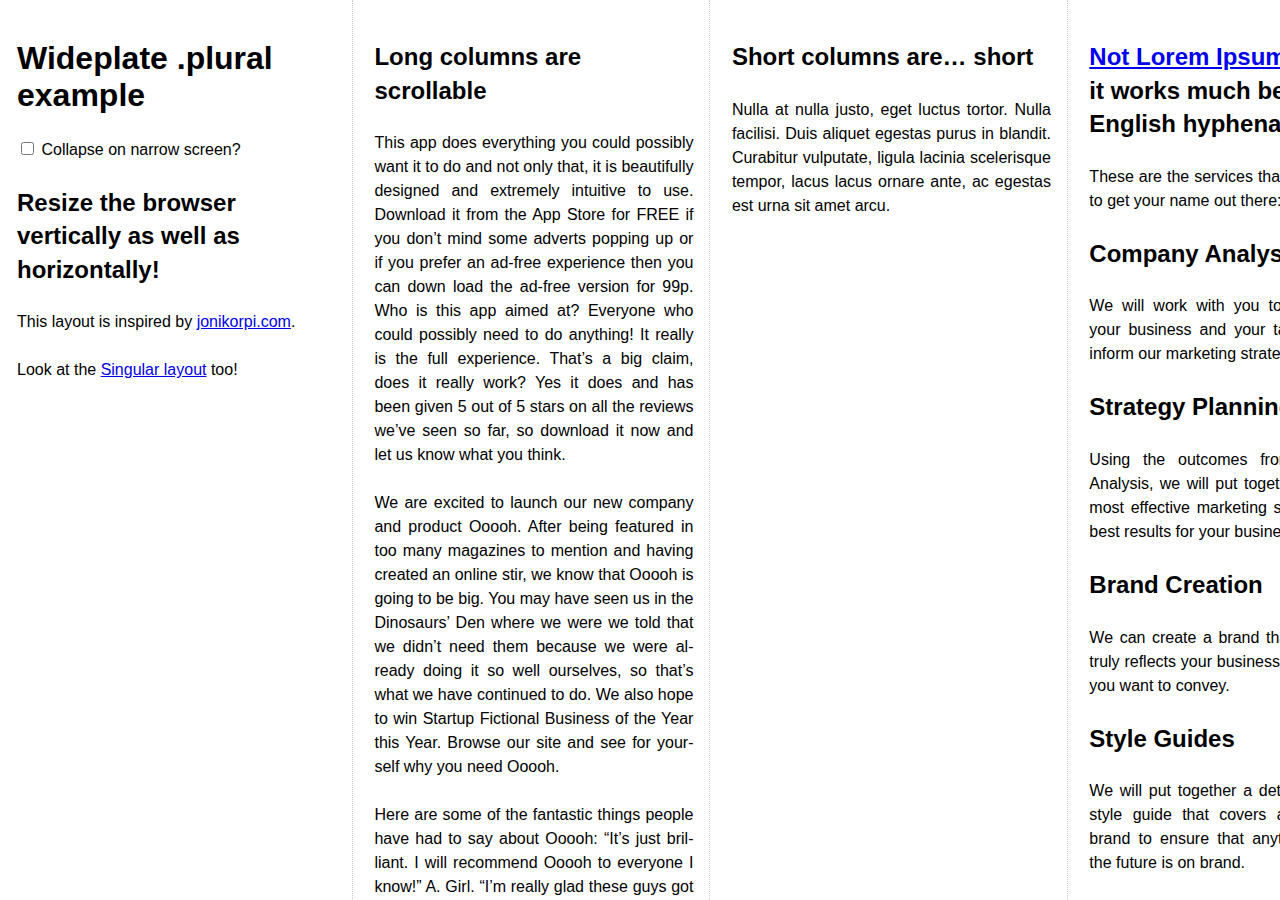
==== example-plural.html @ d1a3b466 "Initial commit" ====
<!DOCTYPE html>
<html>
  <head>
    <meta charset=utf-8>
    <title>Wideplate .plural Example</title>
    <link rel=stylesheet href=wideplate.css>
    <link rel=stylesheet href=example.css>
  </head>
  <body>
    <div class="plural">
      <section>
        <h1>Wideplate .plural example</h1>      
        <p>
          <label>
            <input type=checkbox class=collapse>
            Collapse on narrow screen?
          </label>
        </p>
        <h2>Resize the browser vertically as well as horizontally!</h2>
        <p>This layout is inspired by <a href="http://www.jonikorpi.com/">jonikorpi.com</a>.</p>
        <p>Look at the <a href="example-singular.html">Singular layout</a> too!</p>
      </section>
      <section>
        <h2>Long columns are scrollable</h2>
        <p>This app does everything you could possibly want it to do and not only that, it is beautifully designed and extremely intuitive to use. Download it from the App Store for FREE if you don’t mind some adverts popping up or if you prefer an ad-free experience then you can down load the ad-free version for 99p. Who is this app aimed at? Everyone who could possibly need to do anything! It really is the full experience. That’s a big claim, does it really work? Yes it does and has been given 5 out of 5 stars on all the reviews we’ve seen so far, so download it now and let us know what you think.</p>
        <p>We are excited to launch our new company and product Ooooh. After being featured in too many magazines to mention and having created an online stir, we know that Ooooh is going to be big. You may have seen us in the Dinosaurs’ Den where we were we told that we didn’t need them because we were already doing it so well ourselves, so that’s what we have continued to do. We also hope to win Startup Fictional Business of the Year this Year. Browse our site and see for yourself why you need Ooooh.</p>
        <p>Here are some of the fantastic things people have had to say about Ooooh: “It’s just brilliant. I will recommend Ooooh to everyone I know!” A. Girl. “I’m really glad these guys got Ooooh out there. I’ve bought it and now think perhaps I should have invested!” A. Dinosaur. Here are just some of the magazine reviews we have had: “Ooooh. That says it all really.” ★★★★ One of the Magazines “What a product. Why didn’t someone think of it sooner?” ★★★★★ Another Magazine “Get out there and buy it if you’re a customer and stock it if you’re a retailer – you’d be mad not to!” ★★★★★ Some other Magazine</p>
        <p>We work with clients big and small across a range of sectors and we utilise all forms of media to get your name out there in a way that’s right for you. We believe that analysis of your company and your customers is key in responding effectively to your promotional needs and we will work with you to fully understand your business to achieve the greatest amount of publicity possible so that you can see a return from the advertising. We have a number of different teams within our agency that specialise in different areas of business so you can be sure that you won’t receive a generic service and although we can’t boast years and years of service we can ensure you that is a good thing in this industry. Our teams are up to date with the latest technologies, media trends and are keen to prove themselves in this industry and that’s what you want from an advertising agency, not someone who is relying on the same way of doing things that worked 10 years, 5 years or even a year ago. Take a look at out Recent Work and Clients to see what we mean.</p>
        <p>Welcome to the website of the Cafe on the Corner. We are situated, yes you’ve guessed it, on the corner of This Road and That Street in The Town.</p>
      </section>
      <section>
        <h2>Short columns are… short</h2>
        <p>Nulla at nulla justo, eget luctus tortor. Nulla facilisi. Duis aliquet egestas purus in blandit. Curabitur vulputate, ligula lacinia scelerisque tempor, lacus lacus ornare ante, ac egestas est urna sit amet arcu.</p>
      </section>
      <section>
        <h2><a href="http://notloremipsum.com/">Not Lorem Ipsum</a>, because it works much better with English hyphenation</h2>
        <p>These are the services that we can offer you to get your name out there:</p> 
        <h2>Company Analysis</h2>
        <p>We will work with you to fully understand your business and your target audience to inform our marketing strategy.</p>
        <h2>Strategy Planning</h2>
        <p>Using the outcomes from the Company Analysis, we will put together a plan for the most effective marketing strategy to get the best results for your business.</p>
        <h2>Brand Creation</h2>
        <p>We can create a brand that stands out and truly reflects your business and the message you want to convey.</p>
        <h2>Style Guides</h2>
        <p>We will put together a detailed and specific style guide that covers all areas of your brand to ensure that anything produced in the future is on brand.</p>
        <h2>Logo Design</h2>
        <p>We will create a unique and visually pleasing logo to reflect your overall brand to be used in all areas of your marketing.</p>
        <h2>Web Design</h2>
        <p>We have the expertise to create just the right web presence for you, which will be up to date to the latest web standards.</p>
        <h2>Graphic Design</h2>
        <p>Whether you require large banners and posters to promote your company or some more subtle letter heads and business cards, our highly skilled graphic designers will produce the perfect article for you.</p>
        <h2>Video Production</h2>
        <p>We have the skills and resources to create professional films. Whether you want a corporate promotional film or a record of a conference we can provide the services you require.</p>
        <h2>Report Writing</h2>
        <p>We have a team of writers who specialise in writing end of year reports to highlight the successes of your business and the forecast for the next year, which you can distribute to clients and investors, both current and potential.</p>
      </section>
      <section>
        <p>Welcome to the website of the Cafe on the Corner. We are situated, yes you’ve guessed it, on the corner of This Road and That Street in The Town.</p>
        <p>We serve freshly brewed tea and coffee, soft drinks and a section of light meals and tasty treats and snacks. We are open for breakfast, lunch and afternoon tea from 8am to 5pm and unlike any other cafe in the town, we are open 7 days per week.</p>
        <p>A truly family run business, we aim to create a cosy and friendly atmosphere in the cafe with Mum and Auntie doing the cooking and Dad and the (grown-up) children serving front of house. We look forward to welcoming you to the Cafe on the Corner very soon.</p>
        <p>Whatever your budget and whatever the size of car you are looking for, we are sure we can help you find what’s right for you. We sell new and used cars from Pollos to Porchas. To fully appreciate the range of cars we have on offer please visit one of our showrooms.</p>
        <p>We are County Council Trading Standards Approved as part of the Buy With Confidence scheme and all of our vehicles are HPI checked. So you know that your car is genuinely available for sale, doesn’t have any outstanding finance on it and that we are a reputable dealer. We also verify the mileage on all of the cars that we are selling and ensure that they are all sold with long MOTs and road tax.</p>
      </section>
    </div>
    <script src=jquery.min.js></script>
    <script src=jquery.hypher.min.js></script>
    <script src=en-us.js></script>
    <script>
      $(document).ready(function() {
        $('p').hyphenate('en-us');

        $('.plural').on('change', '.collapse', function() {
          $('.plural').toggleClass('narrow-collapse');
        });
      });
    </script>
  </body>
</html>
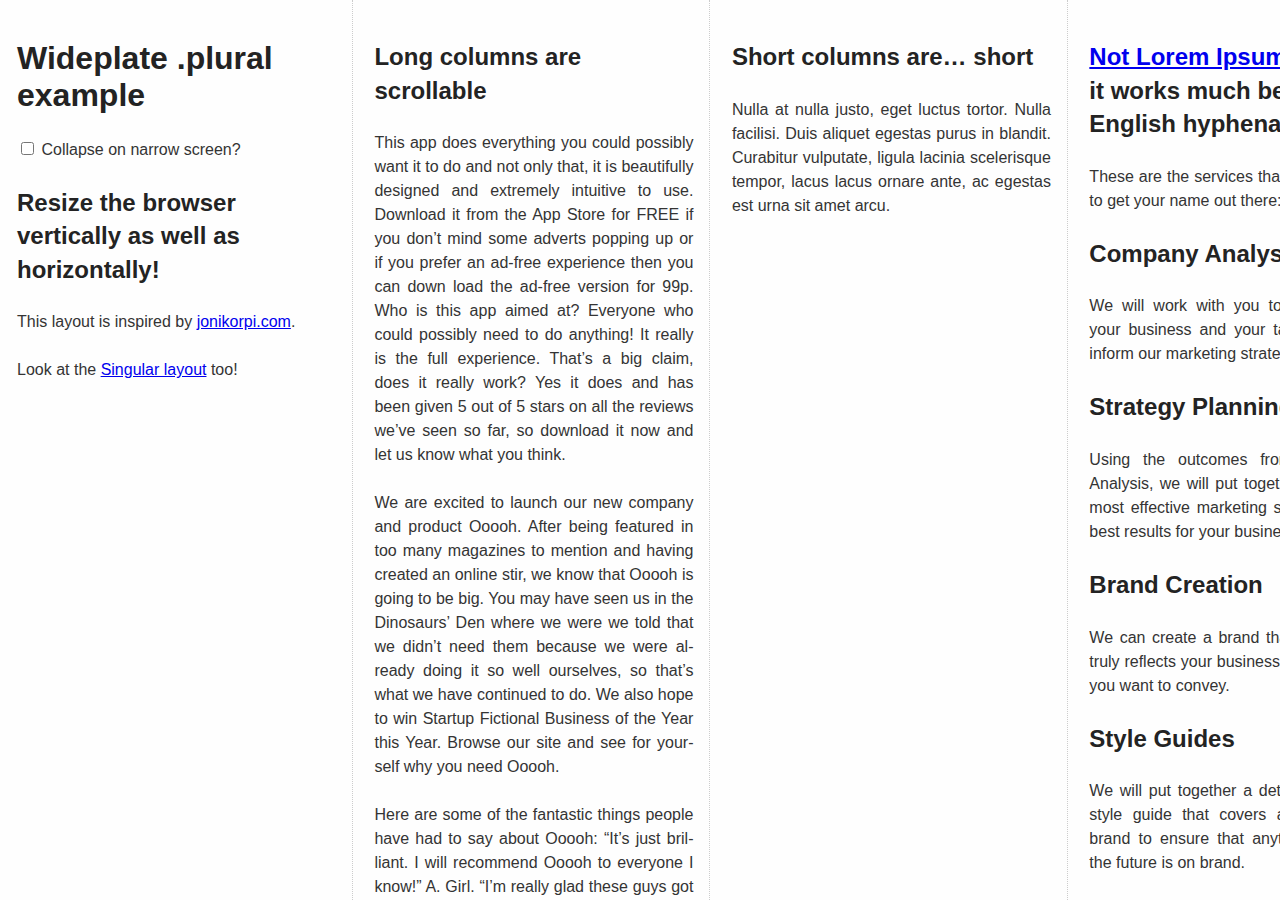
==== commit ee04eff3: "clean some things up" ====
--- a/example-plural.html
+++ b/example-plural.html
@@ -7,9 +7,9 @@
     <link rel=stylesheet href=example.css>
   </head>
   <body>
-    <div class="plural">
+    <div class=plural>
       <section>
-        <h1>Wideplate .plural example</h1>      
+        <h1>Wideplate .plural example</h1>
         <p>
           <label>
             <input type=checkbox class=collapse>
@@ -34,7 +34,7 @@
       </section>
       <section>
         <h2><a href="http://notloremipsum.com/">Not Lorem Ipsum</a>, because it works much better with English hyphenation</h2>
-        <p>These are the services that we can offer you to get your name out there:</p> 
+        <p>These are the services that we can offer you to get your name out there:</p>
         <h2>Company Analysis</h2>
         <p>We will work with you to fully understand your business and your target audience to inform our marketing strategy.</p>
         <h2>Strategy Planning</h2>
@@ -75,4 +75,4 @@
       });
     </script>
   </body>
-</html>+</html>
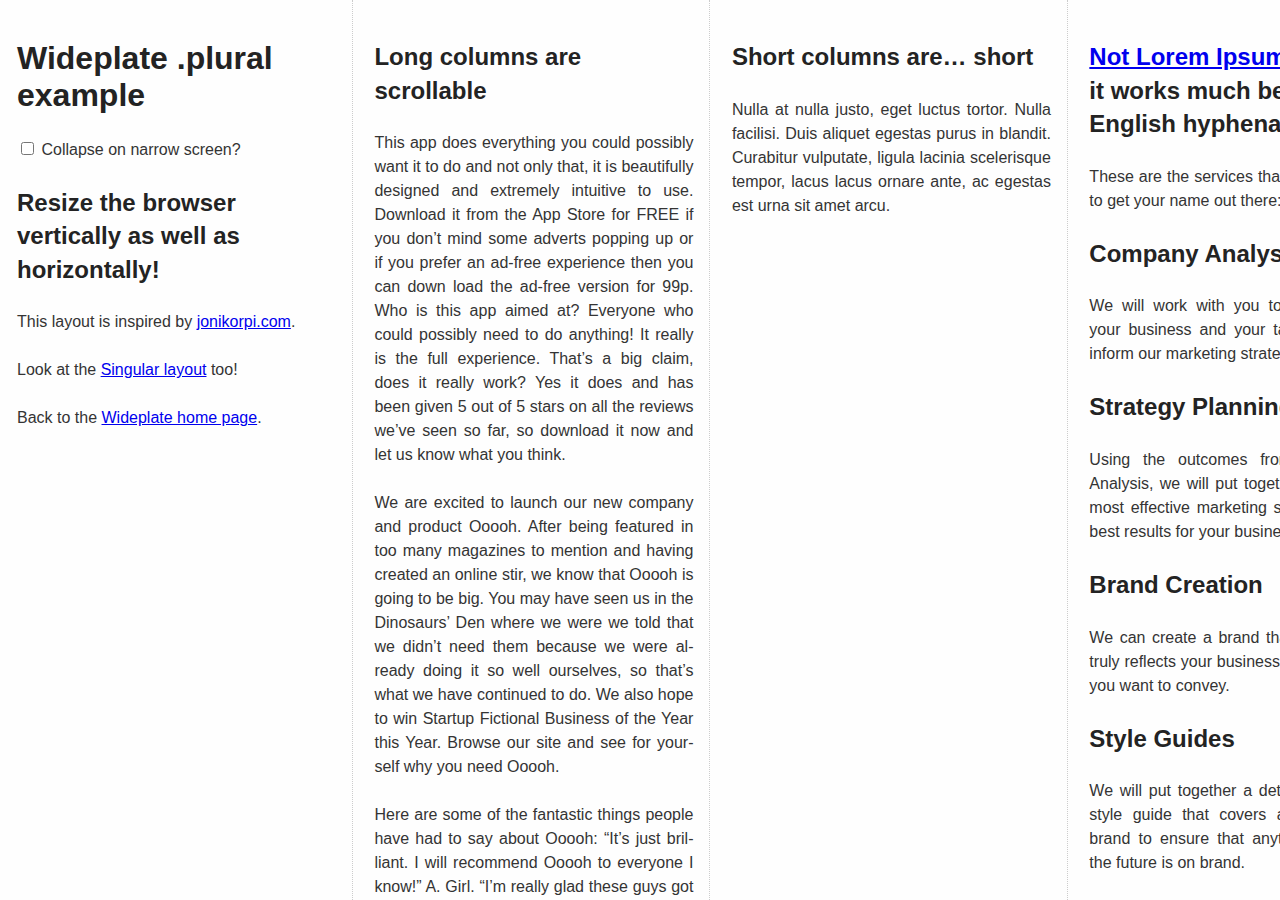
==== commit e81d0872: "vendor directory" ====
--- a/example-plural.html
+++ b/example-plural.html
@@ -2,69 +2,69 @@
 <html>
   <head>
     <meta charset=utf-8>
+    <meta name=viewport content="width=device-width, initial-scale=1.0">
     <title>Wideplate .plural Example</title>
     <link rel=stylesheet href=wideplate.css>
     <link rel=stylesheet href=example.css>
   </head>
-  <body>
-    <div class=plural>
-      <section>
-        <h1>Wideplate .plural example</h1>
-        <p>
-          <label>
-            <input type=checkbox class=collapse>
-            Collapse on narrow screen?
-          </label>
-        </p>
-        <h2>Resize the browser vertically as well as horizontally!</h2>
-        <p>This layout is inspired by <a href="http://www.jonikorpi.com/">jonikorpi.com</a>.</p>
-        <p>Look at the <a href="example-singular.html">Singular layout</a> too!</p>
-      </section>
-      <section>
-        <h2>Long columns are scrollable</h2>
-        <p>This app does everything you could possibly want it to do and not only that, it is beautifully designed and extremely intuitive to use. Download it from the App Store for FREE if you don’t mind some adverts popping up or if you prefer an ad-free experience then you can down load the ad-free version for 99p. Who is this app aimed at? Everyone who could possibly need to do anything! It really is the full experience. That’s a big claim, does it really work? Yes it does and has been given 5 out of 5 stars on all the reviews we’ve seen so far, so download it now and let us know what you think.</p>
-        <p>We are excited to launch our new company and product Ooooh. After being featured in too many magazines to mention and having created an online stir, we know that Ooooh is going to be big. You may have seen us in the Dinosaurs’ Den where we were we told that we didn’t need them because we were already doing it so well ourselves, so that’s what we have continued to do. We also hope to win Startup Fictional Business of the Year this Year. Browse our site and see for yourself why you need Ooooh.</p>
-        <p>Here are some of the fantastic things people have had to say about Ooooh: “It’s just brilliant. I will recommend Ooooh to everyone I know!” A. Girl. “I’m really glad these guys got Ooooh out there. I’ve bought it and now think perhaps I should have invested!” A. Dinosaur. Here are just some of the magazine reviews we have had: “Ooooh. That says it all really.” ★★★★ One of the Magazines “What a product. Why didn’t someone think of it sooner?” ★★★★★ Another Magazine “Get out there and buy it if you’re a customer and stock it if you’re a retailer – you’d be mad not to!” ★★★★★ Some other Magazine</p>
-        <p>We work with clients big and small across a range of sectors and we utilise all forms of media to get your name out there in a way that’s right for you. We believe that analysis of your company and your customers is key in responding effectively to your promotional needs and we will work with you to fully understand your business to achieve the greatest amount of publicity possible so that you can see a return from the advertising. We have a number of different teams within our agency that specialise in different areas of business so you can be sure that you won’t receive a generic service and although we can’t boast years and years of service we can ensure you that is a good thing in this industry. Our teams are up to date with the latest technologies, media trends and are keen to prove themselves in this industry and that’s what you want from an advertising agency, not someone who is relying on the same way of doing things that worked 10 years, 5 years or even a year ago. Take a look at out Recent Work and Clients to see what we mean.</p>
-        <p>Welcome to the website of the Cafe on the Corner. We are situated, yes you’ve guessed it, on the corner of This Road and That Street in The Town.</p>
-      </section>
-      <section>
-        <h2>Short columns are… short</h2>
-        <p>Nulla at nulla justo, eget luctus tortor. Nulla facilisi. Duis aliquet egestas purus in blandit. Curabitur vulputate, ligula lacinia scelerisque tempor, lacus lacus ornare ante, ac egestas est urna sit amet arcu.</p>
-      </section>
-      <section>
-        <h2><a href="http://notloremipsum.com/">Not Lorem Ipsum</a>, because it works much better with English hyphenation</h2>
-        <p>These are the services that we can offer you to get your name out there:</p>
-        <h2>Company Analysis</h2>
-        <p>We will work with you to fully understand your business and your target audience to inform our marketing strategy.</p>
-        <h2>Strategy Planning</h2>
-        <p>Using the outcomes from the Company Analysis, we will put together a plan for the most effective marketing strategy to get the best results for your business.</p>
-        <h2>Brand Creation</h2>
-        <p>We can create a brand that stands out and truly reflects your business and the message you want to convey.</p>
-        <h2>Style Guides</h2>
-        <p>We will put together a detailed and specific style guide that covers all areas of your brand to ensure that anything produced in the future is on brand.</p>
-        <h2>Logo Design</h2>
-        <p>We will create a unique and visually pleasing logo to reflect your overall brand to be used in all areas of your marketing.</p>
-        <h2>Web Design</h2>
-        <p>We have the expertise to create just the right web presence for you, which will be up to date to the latest web standards.</p>
-        <h2>Graphic Design</h2>
-        <p>Whether you require large banners and posters to promote your company or some more subtle letter heads and business cards, our highly skilled graphic designers will produce the perfect article for you.</p>
-        <h2>Video Production</h2>
-        <p>We have the skills and resources to create professional films. Whether you want a corporate promotional film or a record of a conference we can provide the services you require.</p>
-        <h2>Report Writing</h2>
-        <p>We have a team of writers who specialise in writing end of year reports to highlight the successes of your business and the forecast for the next year, which you can distribute to clients and investors, both current and potential.</p>
-      </section>
-      <section>
-        <p>Welcome to the website of the Cafe on the Corner. We are situated, yes you’ve guessed it, on the corner of This Road and That Street in The Town.</p>
-        <p>We serve freshly brewed tea and coffee, soft drinks and a section of light meals and tasty treats and snacks. We are open for breakfast, lunch and afternoon tea from 8am to 5pm and unlike any other cafe in the town, we are open 7 days per week.</p>
-        <p>A truly family run business, we aim to create a cosy and friendly atmosphere in the cafe with Mum and Auntie doing the cooking and Dad and the (grown-up) children serving front of house. We look forward to welcoming you to the Cafe on the Corner very soon.</p>
-        <p>Whatever your budget and whatever the size of car you are looking for, we are sure we can help you find what’s right for you. We sell new and used cars from Pollos to Porchas. To fully appreciate the range of cars we have on offer please visit one of our showrooms.</p>
-        <p>We are County Council Trading Standards Approved as part of the Buy With Confidence scheme and all of our vehicles are HPI checked. So you know that your car is genuinely available for sale, doesn’t have any outstanding finance on it and that we are a reputable dealer. We also verify the mileage on all of the cars that we are selling and ensure that they are all sold with long MOTs and road tax.</p>
-      </section>
-    </div>
-    <script src=jquery.min.js></script>
-    <script src=jquery.hypher.min.js></script>
-    <script src=en-us.js></script>
+  <body class=plural>
+    <section>
+      <h1>Wideplate .plural example</h1>
+      <p>
+        <label>
+          <input type=checkbox class=collapse>
+          Collapse on narrow screen?
+        </label>
+      </p>
+      <h2>Resize the browser vertically as well as horizontally!</h2>
+      <p>This layout is inspired by <a href="http://www.jonikorpi.com/">jonikorpi.com</a>.</p>
+      <p>Look at the <a href="example-singular.html">Singular layout</a> too!</p>
+      <p>Back to the <a href="index.html">Wideplate home page</a>.</p>
+    </section>
+    <section>
+      <h2>Long columns are scrollable</h2>
+      <p>This app does everything you could possibly want it to do and not only that, it is beautifully designed and extremely intuitive to use. Download it from the App Store for FREE if you don’t mind some adverts popping up or if you prefer an ad-free experience then you can down load the ad-free version for 99p. Who is this app aimed at? Everyone who could possibly need to do anything! It really is the full experience. That’s a big claim, does it really work? Yes it does and has been given 5 out of 5 stars on all the reviews we’ve seen so far, so download it now and let us know what you think.</p>
+      <p>We are excited to launch our new company and product Ooooh. After being featured in too many magazines to mention and having created an online stir, we know that Ooooh is going to be big. You may have seen us in the Dinosaurs’ Den where we were we told that we didn’t need them because we were already doing it so well ourselves, so that’s what we have continued to do. We also hope to win Startup Fictional Business of the Year this Year. Browse our site and see for yourself why you need Ooooh.</p>
+      <p>Here are some of the fantastic things people have had to say about Ooooh: “It’s just brilliant. I will recommend Ooooh to everyone I know!” A. Girl. “I’m really glad these guys got Ooooh out there. I’ve bought it and now think perhaps I should have invested!” A. Dinosaur. Here are just some of the magazine reviews we have had: “Ooooh. That says it all really.” ★★★★ One of the Magazines “What a product. Why didn’t someone think of it sooner?” ★★★★★ Another Magazine “Get out there and buy it if you’re a customer and stock it if you’re a retailer – you’d be mad not to!” ★★★★★ Some other Magazine</p>
+      <p>We work with clients big and small across a range of sectors and we utilise all forms of media to get your name out there in a way that’s right for you. We believe that analysis of your company and your customers is key in responding effectively to your promotional needs and we will work with you to fully understand your business to achieve the greatest amount of publicity possible so that you can see a return from the advertising. We have a number of different teams within our agency that specialise in different areas of business so you can be sure that you won’t receive a generic service and although we can’t boast years and years of service we can ensure you that is a good thing in this industry. Our teams are up to date with the latest technologies, media trends and are keen to prove themselves in this industry and that’s what you want from an advertising agency, not someone who is relying on the same way of doing things that worked 10 years, 5 years or even a year ago. Take a look at out Recent Work and Clients to see what we mean.</p>
+      <p>Welcome to the website of the Cafe on the Corner. We are situated, yes you’ve guessed it, on the corner of This Road and That Street in The Town.</p>
+    </section>
+    <section>
+      <h2>Short columns are… short</h2>
+      <p>Nulla at nulla justo, eget luctus tortor. Nulla facilisi. Duis aliquet egestas purus in blandit. Curabitur vulputate, ligula lacinia scelerisque tempor, lacus lacus ornare ante, ac egestas est urna sit amet arcu.</p>
+    </section>
+    <section>
+      <h2><a href="http://notloremipsum.com/">Not Lorem Ipsum</a>, because it works much better with English hyphenation</h2>
+      <p>These are the services that we can offer you to get your name out there:</p>
+      <h2>Company Analysis</h2>
+      <p>We will work with you to fully understand your business and your target audience to inform our marketing strategy.</p>
+      <h2>Strategy Planning</h2>
+      <p>Using the outcomes from the Company Analysis, we will put together a plan for the most effective marketing strategy to get the best results for your business.</p>
+      <h2>Brand Creation</h2>
+      <p>We can create a brand that stands out and truly reflects your business and the message you want to convey.</p>
+      <h2>Style Guides</h2>
+      <p>We will put together a detailed and specific style guide that covers all areas of your brand to ensure that anything produced in the future is on brand.</p>
+      <h2>Logo Design</h2>
+      <p>We will create a unique and visually pleasing logo to reflect your overall brand to be used in all areas of your marketing.</p>
+      <h2>Web Design</h2>
+      <p>We have the expertise to create just the right web presence for you, which will be up to date to the latest web standards.</p>
+      <h2>Graphic Design</h2>
+      <p>Whether you require large banners and posters to promote your company or some more subtle letter heads and business cards, our highly skilled graphic designers will produce the perfect article for you.</p>
+      <h2>Video Production</h2>
+      <p>We have the skills and resources to create professional films. Whether you want a corporate promotional film or a record of a conference we can provide the services you require.</p>
+      <h2>Report Writing</h2>
+      <p>We have a team of writers who specialise in writing end of year reports to highlight the successes of your business and the forecast for the next year, which you can distribute to clients and investors, both current and potential.</p>
+    </section>
+    <section>
+      <p>Welcome to the website of the Cafe on the Corner. We are situated, yes you’ve guessed it, on the corner of This Road and That Street in The Town.</p>
+      <p>We serve freshly brewed tea and coffee, soft drinks and a section of light meals and tasty treats and snacks. We are open for breakfast, lunch and afternoon tea from 8am to 5pm and unlike any other cafe in the town, we are open 7 days per week.</p>
+      <p>A truly family run business, we aim to create a cosy and friendly atmosphere in the cafe with Mum and Auntie doing the cooking and Dad and the (grown-up) children serving front of house. We look forward to welcoming you to the Cafe on the Corner very soon.</p>
+      <p>Whatever your budget and whatever the size of car you are looking for, we are sure we can help you find what’s right for you. We sell new and used cars from Pollos to Porchas. To fully appreciate the range of cars we have on offer please visit one of our showrooms.</p>
+      <p>We are County Council Trading Standards Approved as part of the Buy With Confidence scheme and all of our vehicles are HPI checked. So you know that your car is genuinely available for sale, doesn’t have any outstanding finance on it and that we are a reputable dealer. We also verify the mileage on all of the cars that we are selling and ensure that they are all sold with long MOTs and road tax.</p>
+    </section>
+    <script src="vendor/jquery.min.js"></script>
+    <script src="vendor/jquery.hypher.min.js"></script>
+    <script src="vendor/en-us.js"></script>
     <script>
       $(document).ready(function() {
         $('p').hyphenate('en-us');
